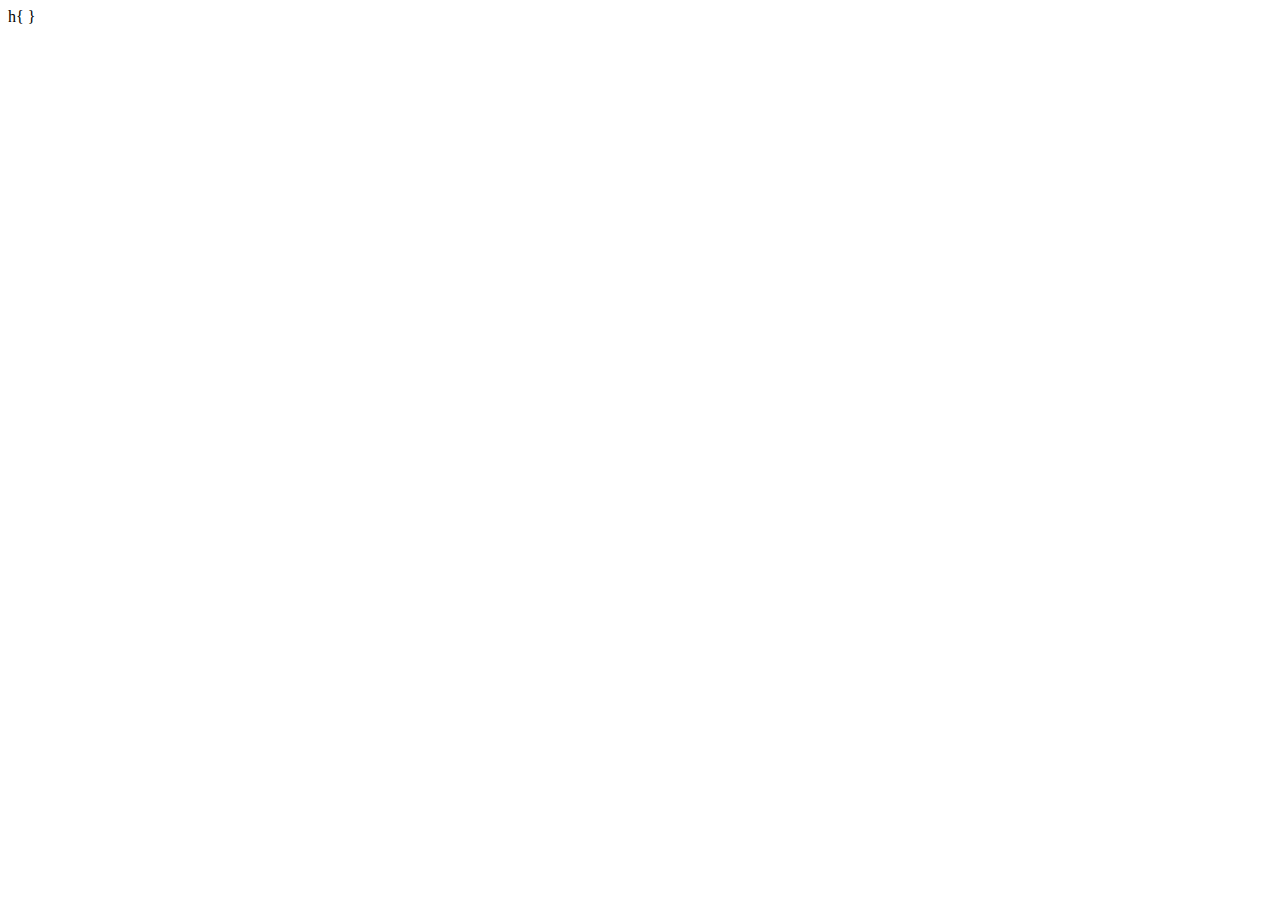
==== contact.html @ 2c34dd7c "contact page ajoutée" ====
<!DOCTYPE html>
<html lang="en">
<head>
    <meta charset="UTF-8">
    <meta name="viewport" content="width=device-width, initial-scale=1.0">
    <title>CONTACT</title>
</head>
<body>
    h{
        
    }
</body>
</html>
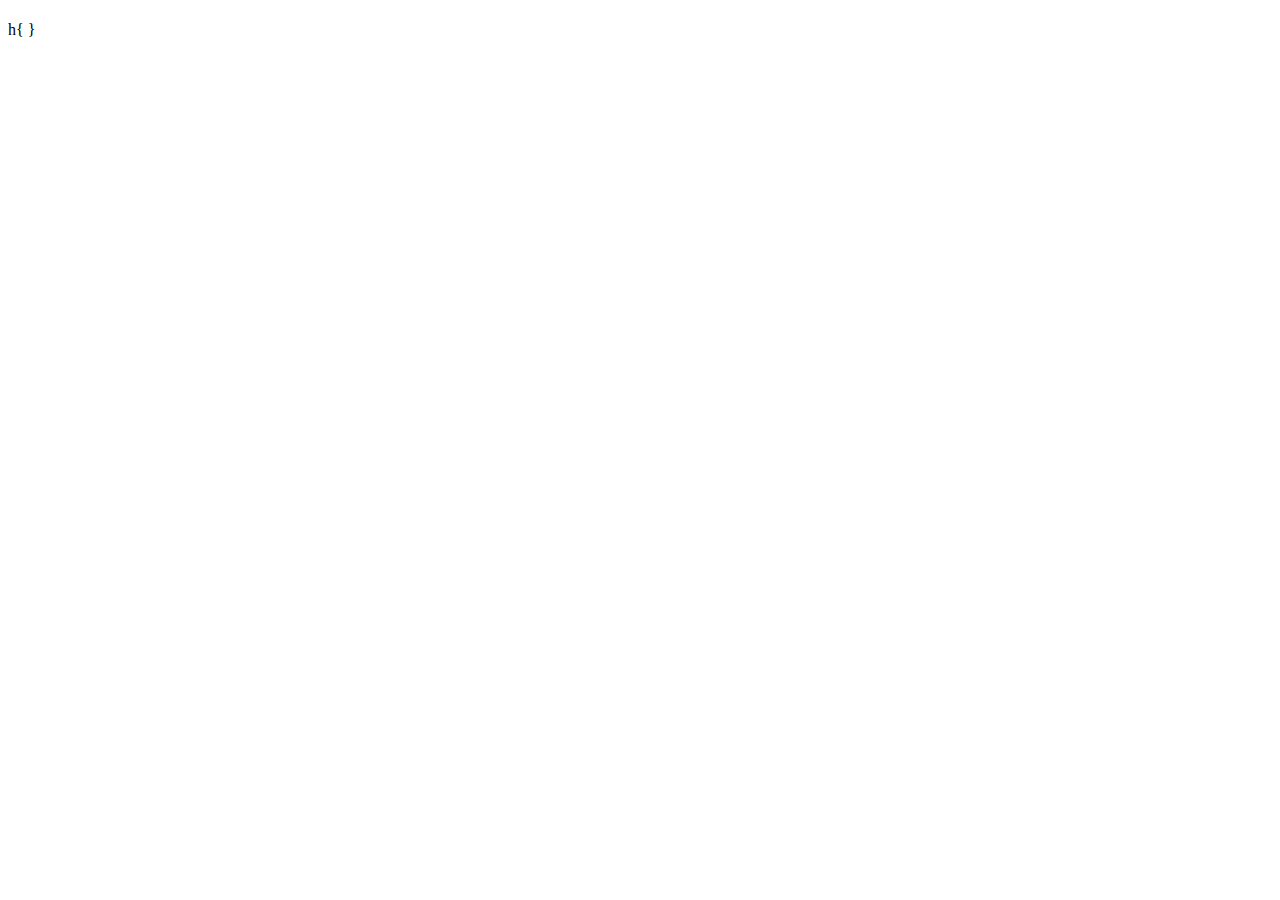
==== commit dccce7e7: "new file" ====
--- a/contact.html
+++ b/contact.html
@@ -4,10 +4,11 @@
     <meta charset="UTF-8">
     <meta name="viewport" content="width=device-width, initial-scale=1.0">
     <title>CONTACT</title>
+    <h1> <link rel="stylesheet" href="style.css"></h1>
 </head>
 <body>
     h{
-        
+
     }
 </body>
 </html>--- a/style.css
+++ b/style.css
@@ -0,0 +1,6 @@
+p{
+    color:rgb(49, 168, 168)
+}
+p{
+    color: rgb(57, 57, 138);
+}